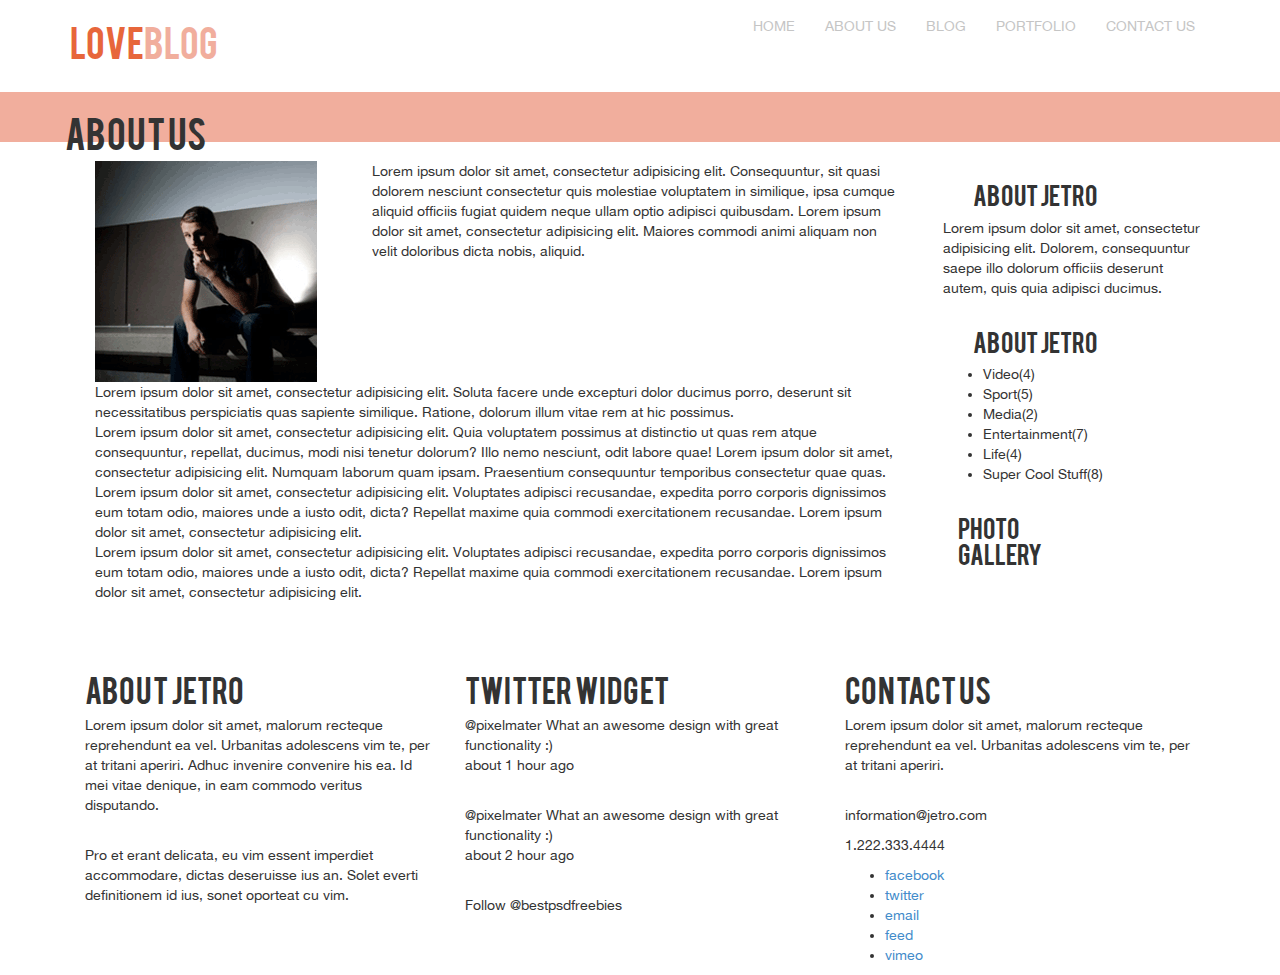
==== about-us.html @ 52a9ae19 "trabajando con mi sass" ====
<!DOCTYPE html>
<html lang="en">
    <head>
        <meta charset="utf-8">
        <title>Welcome to my site </title>
        <meta name="viewport" content="width=device-width, initial-scale=1.0">
        <meta name="description" content="ThreeSixty Bootstrap Template">
        <meta name="author" content="Fabian Bentz Webdesign">
        
        <link href='http://fonts.googleapis.com/css?family=Roboto:400,100,300,300italic,500,400italic,700' rel='stylesheet' type='text/css'>
        
        <link href="./css/bootstrap.css" rel="stylesheet">
        <link rel="stylesheet" href="./font-awesome/css/font-awesome.min.css">
        <link href="./css/main.css" rel="stylesheet">
    </head>
    <body>
        <!-- Escribe tu código HTML aquí -->
        <nav class="navbar">
            <div class="container">
                <div class="navbar-header fixed">
                    <button type="button" class="navbar-toggle collapsed" data-toggle="collapse" data-target="#navbar-collapse" aria-expended="false">
                    <span class="sr-only">Toggle navigation</span>
                    <span class="icon-bar"></span>
                    <span class="icon-bar"></span>
                    <span class="icon-bar"></span>
                    </button>
                    <a class="nav-brand floatleft" href="index.html"><h1>LOVE<span>BLOG</span></h1></a>
                </div>
                <div class="collapse navbar-collapse" id="navbar-collapse">
                    <ul class="nav navbar-nav navbar-right">
                        <li class="active"><a href="index.html">HOME</a></li>
                        <li class="dropdown"><a href="about-us.html">ABOUT US</a></li>
                        <li class="dropdown"><a href="blog.html">BLOG</a></li>
                        <li class="dropdown"><a href="portfolio.html">PORTFOLIO</a></li>
                        <li class="dropdown"><a href="contact-us.html">CONTACT US</a></li>
                    </ul>
                </div>
            </div>
        </nav>
    <header class="header_bottom_area"></header>
    <div class="main_content_area fix">
        <div class="container">
            <div class="fix content_area structure">
                <h1>ABOUT US</h1>
                <div class="col-md-9">
                    <div class="col-md-4">
                        <img src=" images/author.png" alt="">
                    </div>
                    <div class="col-md-8">
                        <p> Lorem ipsum dolor sit amet, consectetur adipisicing elit. Consequuntur, sit quasi dolorem nesciunt consectetur quis molestiae voluptatem in similique, ipsa cumque aliquid officiis fugiat quidem neque ullam optio adipisci quibusdam.     Lorem ipsum dolor sit amet, consectetur adipisicing elit. Maiores commodi animi aliquam non velit doloribus dicta nobis, aliquid.</p>
                    </div>
                    <div class="col-md-12">
                    Lorem ipsum dolor sit amet, consectetur adipisicing elit. Soluta facere unde excepturi dolor ducimus porro, deserunt sit necessitatibus perspiciatis quas sapiente similique. Ratione, dolorum illum vitae rem at hic possimus.</div>
                    <div class="col-md-12">
                        <div>Lorem ipsum dolor sit amet, consectetur adipisicing elit. Quia voluptatem possimus at distinctio ut quas rem atque consequuntur, repellat, ducimus, modi nisi tenetur dolorum? Illo nemo nesciunt, odit labore quae!     Lorem ipsum dolor sit amet, consectetur adipisicing elit. Numquam laborum quam ipsam. Praesentium consequuntur temporibus consectetur quae quas.</div>
                    </div>
                    <div class="col-md-12"> Lorem ipsum dolor sit amet, consectetur adipisicing elit. Voluptates adipisci recusandae, expedita porro corporis dignissimos eum totam odio, maiores unde a iusto odit, dicta? Repellat maxime quia commodi exercitationem recusandae.     Lorem ipsum dolor sit amet, consectetur adipisicing elit.
                    </div>
                    <div class="col-md-12"> Lorem ipsum dolor sit amet, consectetur adipisicing elit. Voluptates adipisci recusandae, expedita porro corporis dignissimos eum totam odio, maiores unde a iusto odit, dicta? Repellat maxime quia commodi exercitationem recusandae.     Lorem ipsum dolor sit amet, consectetur adipisicing elit.
                    </div>
                </div>
                <div class="col-md-3">
                    <div class="col-md-12"> 
                        <div class="col-md-9">
                            <h3>ABOUT JETRO</h3>
                        </div>
                        <div class="col-md-3">  </div>
                    </div>      
                    <p> Lorem ipsum dolor sit amet, consectetur adipisicing elit. Dolorem, consequuntur saepe illo dolorum officiis deserunt autem, quis quia adipisci ducimus.</p>
                    <div class="col-md-12"> 
                        <div class="col-md-9">
                            <h3>ABOUT JETRO</h3>
                        </div>
                        <div class="col-md-3">  </div>
                    </div>
                    <ul>
                        <li>Video(4)</li>
                        <li>Sport(5)</li>
                        <li>Media(2)</li>
                        <li>Entertainment(7)</li>
                        <li>Life(4)</li>
                        <li>Super Cool Stuff(8)</li>
                    </ul>
                    <div class="col-md-6">
                        <h3>PHOTO GALLERY</h3>
                    </div>
                    <div class="col-md-6">  </div>
                    <div class="col-md-12">
                        <div>   </div>
                        <div>   </div>
                        <div>   </div>
                        <div>   </div>
                    </div>
                    <div class="col-md-12">
                        <div>   </div>
                        <div>   </div>
                        <div>   </div>
                        <div>   </div>
                    </div>
                </div>
            </div>
        </div>
    </div>
                
                
            <div class="fix footer_area">
                    <div class="fix footer">
                        <div class="container">
                            <div class="fix single_footer_container">
                                <div class="fix single_footer floatleft col-md-4">
                                    <h2>About Jetro</h2>
                                    <p>Lorem ipsum dolor sit amet, malorum recteque reprehendunt ea vel. Urbanitas adolescens vim te, per at tritani aperiri. Adhuc invenire convenire his ea. Id mei vitae denique, in eam commodo veritus disputando. </p>
                                    <br/>
                                    <p>Pro et erant delicata, eu vim essent imperdiet accommodare, dictas deseruisse ius an. Solet everti definitionem id ius, sonet oporteat cu vim.</p>
                                </div>
                                <div class="fix single_footer floatleft col-md-4">
                                    <h2>Twitter Widget</h2>
                                    <p>@pixelmater What an awesome design with great functionality :)<br/>about 1 hour ago</p><br/>
                                    <p>@pixelmater What an awesome design with great functionality :)<br/>about 2 hour ago</p><br/>
                                    <p>Follow @bestpsdfreebies</p>
                                </div>
                                <div class="fix single_footer floatleft col-md-4">
                                    <h2>Contact us</h2>
                                    <p>Lorem ipsum dolor sit amet, malorum recteque reprehendunt ea vel. Urbanitas adolescens vim te, per at tritani aperiri.</p>
                                    <br/>
                                    <p>information@jetro.com</p>
                                    <p>1.222.333.4444</p>
                                    <div class="fix social_area">
                                        <ul>
                                            <li><a href="#" class="facebook">facebook</a></li>
                                            <li><a href="#" class="twitter">twitter</a></li>
                                            <li><a href="#" class="email">email</a></li>
                                            <li><a href="#" class="feed">feed</a></li>
                                            <li><a href="#" class="vimeo">vimeo</a></li>
                                        </ul>
                                    </div>
                                </div>
                            </div>
                        </div>
                    </div>
            </div>
                <!-- BOOTSTRAP JAVASCRIPT -->
                <script src="https://code.jquery.com/jquery-1.10.2.min.js"></script>
                <script type="text/javascript" src="./js/bootstrap.min.js"></script>
            </body>
        </html>
---- css/main.css ----
.nav-brand {
  color: #e7663b; }
  .nav-brand span {
    color: #F1AE9D; }

header {
  background-color: #F1AE9D; }
  header .row {
    background-color: #e7663b;
    color: white; }

.nav a {
  color: #c5c5c5; }

@font-face {
  font-family: "bebasNeue";
  src: url("../font/BEBAS___.ttf"); }
@font-face {
  font-family: "Helvetica";
  src: url("../font/HelveticaNeue.ttf"); }
body {
  font-family: "Helvetica"; }

h1, h2, h3, h4, h5 {
  font-family: "bebasNeue"; }

.p-left, .single_service_container .portfolio .title, .single_service_container .offer .title, .single_service_container .follow .title {
  padding-left: 20%; }

.service_area h2 {
  background: white; }

.single_service_container .portfolio .title {
  background: url("../images/portfolio.png") no-repeat; }
.single_service_container .offer .title {
  background: url("../images/offer.png") no-repeat; }
.single_service_container .follow .title {
  background: url("../images/follow.png") no-repeat; }

.header_bottom_area {
  background-color: #F1AE9D;
  height: 50px;
  width: 100%; }

.main_content_area {
  position: relative;
  top: -50px; }
  .main_content_area .container {
    padding: 0 10px; }
    .main_content_area .container .represent {
      background-color: #e7663b;
      height: 50px;
      margin-bottom: 20px; }
      .main_content_area .container .represent h1 {
        margin-top: 0; }

/*# sourceMappingURL=main.css.map */
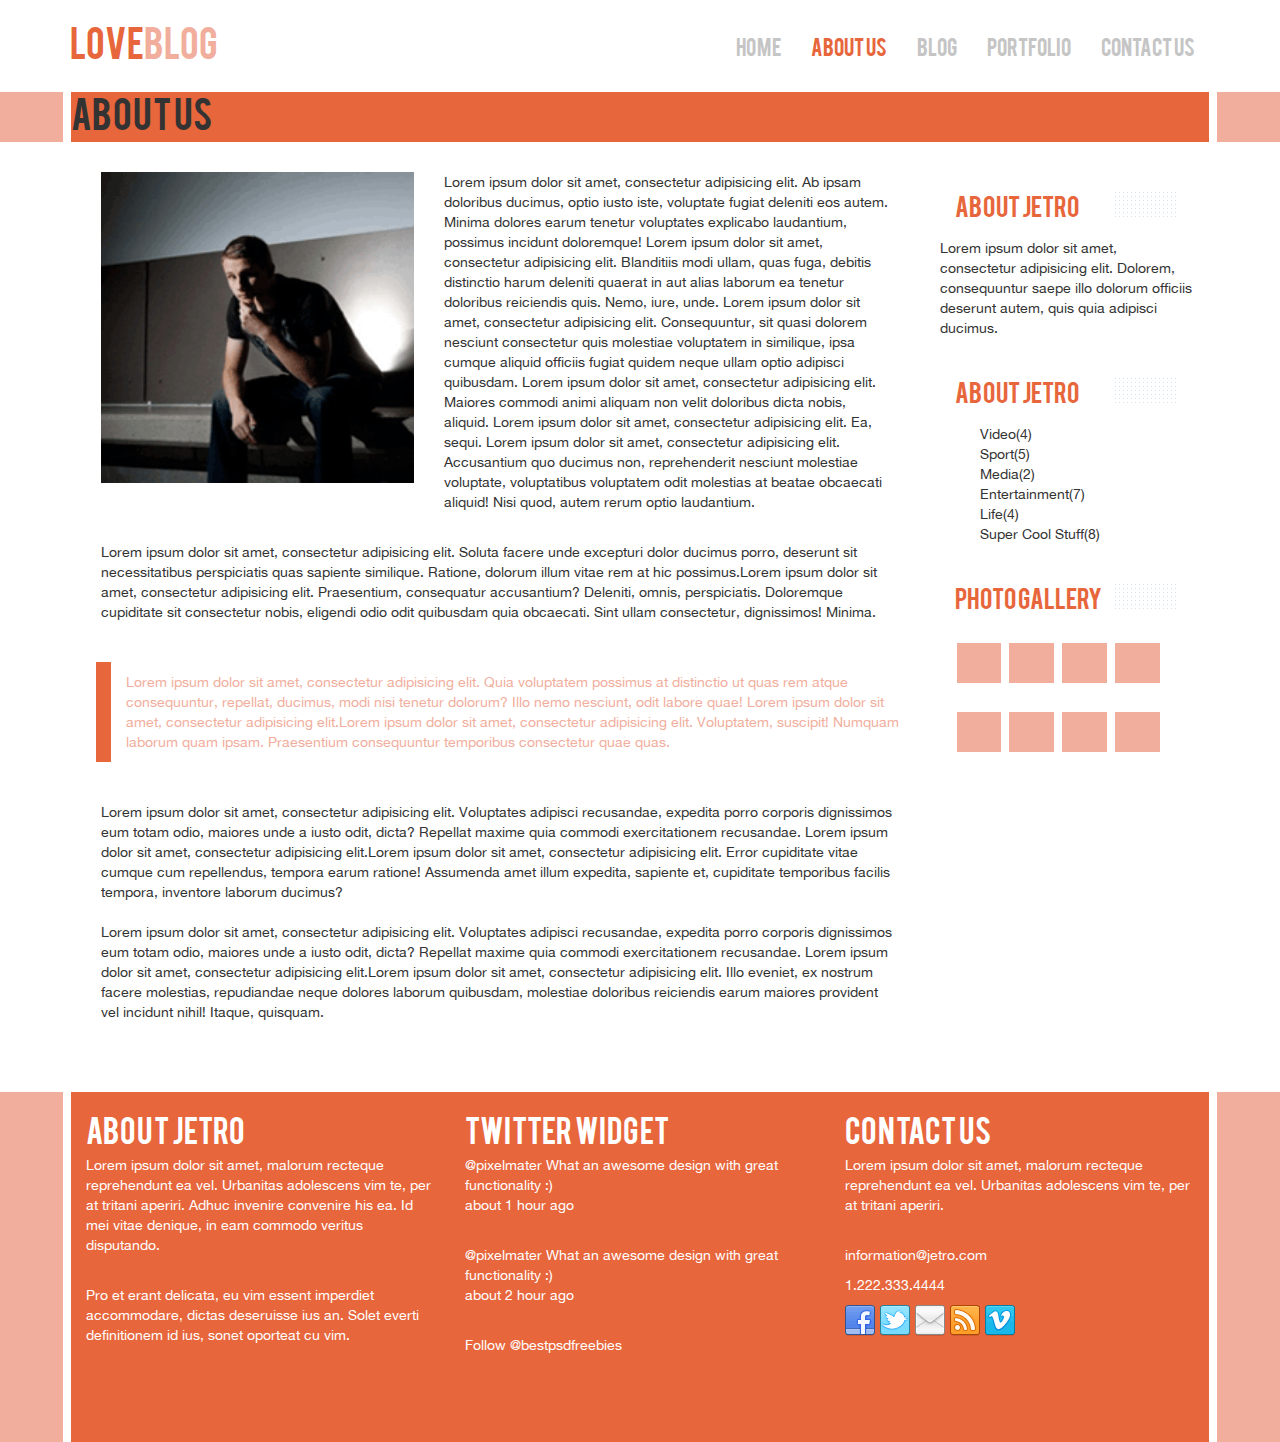
==== commit 21678403: "continuando el trabajo con sass" ====
--- a/about-us.html
+++ b/about-us.html
@@ -28,8 +28,8 @@
                 </div>
                 <div class="collapse navbar-collapse" id="navbar-collapse">
                     <ul class="nav navbar-nav navbar-right">
-                        <li class="active"><a href="index.html">HOME</a></li>
-                        <li class="dropdown"><a href="about-us.html">ABOUT US</a></li>
+                        <li class="dropdown"><a href="index.html">HOME</a></li>
+                        <li class="active"><a href="about-us.html">ABOUT US</a></li>
                         <li class="dropdown"><a href="blog.html">BLOG</a></li>
                         <li class="dropdown"><a href="portfolio.html">PORTFOLIO</a></li>
                         <li class="dropdown"><a href="contact-us.html">CONTACT US</a></li>
@@ -40,38 +40,36 @@
     <header class="header_bottom_area"></header>
     <div class="main_content_area fix">
         <div class="container">
-            <div class="fix content_area structure">
+            <div class="represent about">
                 <h1>ABOUT US</h1>
                 <div class="col-md-9">
-                    <div class="col-md-4">
+                    <div class="col-md-5">
                         <img src=" images/author.png" alt="">
                     </div>
-                    <div class="col-md-8">
-                        <p> Lorem ipsum dolor sit amet, consectetur adipisicing elit. Consequuntur, sit quasi dolorem nesciunt consectetur quis molestiae voluptatem in similique, ipsa cumque aliquid officiis fugiat quidem neque ullam optio adipisci quibusdam.     Lorem ipsum dolor sit amet, consectetur adipisicing elit. Maiores commodi animi aliquam non velit doloribus dicta nobis, aliquid.</p>
+                    <div class="col-md-7">
+                        <p>Lorem ipsum dolor sit amet, consectetur adipisicing elit. Ab ipsam doloribus ducimus, optio iusto iste, voluptate fugiat deleniti eos autem. Minima dolores earum tenetur voluptates explicabo laudantium, possimus incidunt doloremque! Lorem ipsum dolor sit amet, consectetur adipisicing elit. Blanditiis modi ullam, quas fuga, debitis distinctio harum deleniti quaerat in aut alias laborum ea tenetur doloribus reiciendis quis. Nemo, iure, unde. Lorem ipsum dolor sit amet, consectetur adipisicing elit. Consequuntur, sit quasi dolorem nesciunt consectetur quis molestiae voluptatem in similique, ipsa cumque aliquid officiis fugiat quidem neque ullam optio adipisci quibusdam.     Lorem ipsum dolor sit amet, consectetur adipisicing elit. Maiores commodi animi aliquam non velit doloribus dicta nobis, aliquid. Lorem ipsum dolor sit amet, consectetur adipisicing elit. Ea, sequi. Lorem ipsum dolor sit amet, consectetur adipisicing elit. Accusantium quo ducimus non, reprehenderit nesciunt molestiae voluptate, voluptatibus voluptatem odit molestias at beatae obcaecati aliquid! Nisi quod, autem rerum optio laudantium.</p>
                     </div>
                     <div class="col-md-12">
-                    Lorem ipsum dolor sit amet, consectetur adipisicing elit. Soluta facere unde excepturi dolor ducimus porro, deserunt sit necessitatibus perspiciatis quas sapiente similique. Ratione, dolorum illum vitae rem at hic possimus.</div>
-                    <div class="col-md-12">
-                        <div>Lorem ipsum dolor sit amet, consectetur adipisicing elit. Quia voluptatem possimus at distinctio ut quas rem atque consequuntur, repellat, ducimus, modi nisi tenetur dolorum? Illo nemo nesciunt, odit labore quae!     Lorem ipsum dolor sit amet, consectetur adipisicing elit. Numquam laborum quam ipsam. Praesentium consequuntur temporibus consectetur quae quas.</div>
+                    Lorem ipsum dolor sit amet, consectetur adipisicing elit. Soluta facere unde excepturi dolor ducimus porro, deserunt sit necessitatibus perspiciatis quas sapiente similique. Ratione, dolorum illum vitae rem at hic possimus.Lorem ipsum dolor sit amet, consectetur adipisicing elit. Praesentium, consequatur accusantium? Deleniti, omnis, perspiciatis. Doloremque cupiditate sit consectetur nobis, eligendi odio odit quibusdam quia obcaecati. Sint ullam consectetur, dignissimos! Minima.</div>
+                    <div class="col-md-12 extracto">
+                        <div>Lorem ipsum dolor sit amet, consectetur adipisicing elit. Quia voluptatem possimus at distinctio ut quas rem atque consequuntur, repellat, ducimus, modi nisi tenetur dolorum? Illo nemo nesciunt, odit labore quae!     Lorem ipsum dolor sit amet, consectetur adipisicing elit.Lorem ipsum dolor sit amet, consectetur adipisicing elit. Voluptatem, suscipit! Numquam laborum quam ipsam. Praesentium consequuntur temporibus consectetur quae quas.</div>
                     </div>
-                    <div class="col-md-12"> Lorem ipsum dolor sit amet, consectetur adipisicing elit. Voluptates adipisci recusandae, expedita porro corporis dignissimos eum totam odio, maiores unde a iusto odit, dicta? Repellat maxime quia commodi exercitationem recusandae.     Lorem ipsum dolor sit amet, consectetur adipisicing elit.
+                    <div class="col-md-12"> Lorem ipsum dolor sit amet, consectetur adipisicing elit. Voluptates adipisci recusandae, expedita porro corporis dignissimos eum totam odio, maiores unde a iusto odit, dicta? Repellat maxime quia commodi exercitationem recusandae.     Lorem ipsum dolor sit amet, consectetur adipisicing elit.Lorem ipsum dolor sit amet, consectetur adipisicing elit. Error cupiditate vitae cumque cum repellendus, tempora earum ratione! Assumenda amet illum expedita, sapiente et, cupiditate temporibus facilis tempora, inventore laborum ducimus?
                     </div>
-                    <div class="col-md-12"> Lorem ipsum dolor sit amet, consectetur adipisicing elit. Voluptates adipisci recusandae, expedita porro corporis dignissimos eum totam odio, maiores unde a iusto odit, dicta? Repellat maxime quia commodi exercitationem recusandae.     Lorem ipsum dolor sit amet, consectetur adipisicing elit.
+                    <div class="col-md-12"> Lorem ipsum dolor sit amet, consectetur adipisicing elit. Voluptates adipisci recusandae, expedita porro corporis dignissimos eum totam odio, maiores unde a iusto odit, dicta? Repellat maxime quia commodi exercitationem recusandae.     Lorem ipsum dolor sit amet, consectetur adipisicing elit.Lorem ipsum dolor sit amet, consectetur adipisicing elit. Illo eveniet, ex nostrum facere molestias, repudiandae neque dolores laborum quibusdam, molestiae doloribus reiciendis earum maiores provident vel incidunt nihil! Itaque, quisquam.
                     </div>
                 </div>
                 <div class="col-md-3">
-                    <div class="col-md-12"> 
-                        <div class="col-md-9">
+                    <div class="col-md-12">
+                        <div class="articulo">
                             <h3>ABOUT JETRO</h3>
                         </div>
-                        <div class="col-md-3">  </div>
-                    </div>      
-                    <p> Lorem ipsum dolor sit amet, consectetur adipisicing elit. Dolorem, consequuntur saepe illo dolorum officiis deserunt autem, quis quia adipisci ducimus.</p>
-                    <div class="col-md-12"> 
-                        <div class="col-md-9">
+                    </div>
+                    <p>Lorem ipsum dolor sit amet, consectetur adipisicing elit. Dolorem, consequuntur saepe illo dolorum officiis deserunt autem, quis quia adipisci ducimus.</p>
+                    <div class="col-md-12">
+                        <div class="articulo">
                             <h3>ABOUT JETRO</h3>
                         </div>
-                        <div class="col-md-3">  </div>
                     </div>
                     <ul>
                         <li>Video(4)</li>
@@ -81,21 +79,22 @@
                         <li>Life(4)</li>
                         <li>Super Cool Stuff(8)</li>
                     </ul>
-                    <div class="col-md-6">
-                        <h3>PHOTO GALLERY</h3>
+                    <div class="col-md-12">
+                        <div class="articulo">
+                            <h3>PHOTO GALLERY</h3>
+                        </div>
                     </div>
-                    <div class="col-md-6">  </div>
-                    <div class="col-md-12">
-                        <div>   </div>
-                        <div>   </div>
-                        <div>   </div>
-                        <div>   </div>
+                    <div class="col-md-12 windows">
+                        <div class="info">   </div>
+                        <div class="info">   </div>
+                        <div class="info">   </div>
+                        <div class="info">   </div>
                     </div>
-                    <div class="col-md-12">
-                        <div>   </div>
-                        <div>   </div>
-                        <div>   </div>
-                        <div>   </div>
+                    <div class="col-md-12 windows">
+                        <div class="info">   </div>
+                        <div class="info">   </div>
+                        <div class="info">   </div>
+                        <div class="info">   </div>
                     </div>
                 </div>
             </div>
@@ -103,42 +102,35 @@
     </div>
                 
                 
-            <div class="fix footer_area">
-                    <div class="fix footer">
-                        <div class="container">
-                            <div class="fix single_footer_container">
-                                <div class="fix single_footer floatleft col-md-4">
-                                    <h2>About Jetro</h2>
-                                    <p>Lorem ipsum dolor sit amet, malorum recteque reprehendunt ea vel. Urbanitas adolescens vim te, per at tritani aperiri. Adhuc invenire convenire his ea. Id mei vitae denique, in eam commodo veritus disputando. </p>
-                                    <br/>
-                                    <p>Pro et erant delicata, eu vim essent imperdiet accommodare, dictas deseruisse ius an. Solet everti definitionem id ius, sonet oporteat cu vim.</p>
-                                </div>
-                                <div class="fix single_footer floatleft col-md-4">
-                                    <h2>Twitter Widget</h2>
-                                    <p>@pixelmater What an awesome design with great functionality :)<br/>about 1 hour ago</p><br/>
-                                    <p>@pixelmater What an awesome design with great functionality :)<br/>about 2 hour ago</p><br/>
-                                    <p>Follow @bestpsdfreebies</p>
-                                </div>
-                                <div class="fix single_footer floatleft col-md-4">
-                                    <h2>Contact us</h2>
-                                    <p>Lorem ipsum dolor sit amet, malorum recteque reprehendunt ea vel. Urbanitas adolescens vim te, per at tritani aperiri.</p>
-                                    <br/>
-                                    <p>information@jetro.com</p>
-                                    <p>1.222.333.4444</p>
-                                    <div class="fix social_area">
-                                        <ul>
-                                            <li><a href="#" class="facebook">facebook</a></li>
-                                            <li><a href="#" class="twitter">twitter</a></li>
-                                            <li><a href="#" class="email">email</a></li>
-                                            <li><a href="#" class="feed">feed</a></li>
-                                            <li><a href="#" class="vimeo">vimeo</a></li>
-                                        </ul>
-                                    </div>
-                                </div>
-                            </div>
-                        </div>
+    <footer>
+        <div class="container">
+            <div class="fix single_footer_container">
+                <div class="fix col-md-4">
+                    <h2>About Jetro</h2>
+                    <p>Lorem ipsum dolor sit amet, malorum recteque reprehendunt ea vel. Urbanitas adolescens vim te, per at tritani aperiri. Adhuc invenire convenire his ea. Id mei vitae denique, in eam commodo veritus disputando. </p>
+                    <br/>
+                    <p>Pro et erant delicata, eu vim essent imperdiet accommodare, dictas deseruisse ius an. Solet everti definitionem id ius, sonet oporteat cu vim.</p>
+                </div>
+                <div class="fix col-md-4">
+                    <h2>Twitter Widget</h2>
+                    <p>@pixelmater What an awesome design with great functionality :)<br/>about 1 hour ago</p><br/>
+                    <p>@pixelmater What an awesome design with great functionality :)<br/>about 2 hour ago</p><br/>
+                    <p>Follow @bestpsdfreebies</p>
+                </div>
+                <div class="fix col-md-4">
+                    <h2>Contact us</h2>
+                    <p>Lorem ipsum dolor sit amet, malorum recteque reprehendunt ea vel. Urbanitas adolescens vim te, per at tritani aperiri.</p>
+                    <br/>
+                    <p>information@jetro.com</p>
+                    <p>1.222.333.4444</p>
+                    <div class="fix social_area">
+                        <img src="images/social.png" alt="">
                     </div>
+                </div>
             </div>
+        </div>
+    </footer>
+    
                 <!-- BOOTSTRAP JAVASCRIPT -->
                 <script src="https://code.jquery.com/jquery-1.10.2.min.js"></script>
                 <script type="text/javascript" src="./js/bootstrap.min.js"></script>
--- a/css/main.css
+++ b/css/main.css
@@ -9,8 +9,49 @@
     background-color: #e7663b;
     color: white; }
 
+.nav li {
+  background-color: transparent; }
+  .nav li:hover, .nav li:active, .nav li:focus {
+    background-color: transparent; }
+  .nav li a {
+    color: #c5c5c5;
+    font-family: "bebasNeue";
+    font-size: 20px; }
+    .nav li a:hover, .nav li a:active, .nav li a:focus {
+      background-color: transparent;
+      color: #e7663b; }
+
 .nav a {
-  color: #c5c5c5; }
+  color: #c5c5c5;
+  font-family: "bebasNeue";
+  font-size: 20px; }
+  .nav a:hover, .nav a:active, .nav a:focus {
+    background-color: transparent;
+    color: #e7663b; }
+
+.nav .active a {
+  color: #e7663b; }
+
+.navbar-right {
+  padding-top: 20px; }
+
+.btn {
+  -webkit-border-radius: 3px;
+  -moz-border-radius: 3px;
+  -ms-border-radius: 3px;
+  border-radius: 3px; }
+
+footer {
+  background-color: #F1AE9D;
+  height: 350px; }
+  footer .container {
+    padding: 0 8px;
+    color: white; }
+    footer .container .single_footer_container {
+      border-left: 8px solid white;
+      border-right: 8px solid white;
+      height: 350px;
+      background-color: #e7663b; }
 
 @font-face {
   font-family: "bebasNeue";
@@ -37,21 +78,182 @@
 .single_service_container .follow .title {
   background: url("../images/follow.png") no-repeat; }
 
-.header_bottom_area {
-  background-color: #F1AE9D;
-  height: 50px;
-  width: 100%; }
-
 .main_content_area {
   position: relative;
   top: -50px; }
   .main_content_area .container {
-    padding: 0 10px; }
+    padding: 0 8px; }
     .main_content_area .container .represent {
       background-color: #e7663b;
       height: 50px;
-      margin-bottom: 20px; }
+      border-left: 8px solid white;
+      border-right: 8px solid white; }
       .main_content_area .container .represent h1 {
-        margin-top: 0; }
+        margin-top: 0;
+        margin-bottom: 20px; }
+
+.carousel-inner img {
+  width: 100%; }
+
+.single_service_container h2 {
+  font-size: 20px;
+  color: #e7663b; }
+.single_service_container a {
+  text-decoration: none;
+  color: white;
+  transform: uppercase; }
+
+.articulo {
+  background: url("../images/bkg-pat.png");
+  margin: 3% 1%; }
+  .articulo h2 {
+    background-color: white;
+    width: 20%;
+    color: #e7663b; }
+
+.single_blog_post img, .single_work img {
+  width: 100%; }
+
+.blog_post_meta {
+  border-right: 1px solid #c5c5c5;
+  border-left: 1px solid #c5c5c5;
+  border-bottom: 1px solid #c5c5c5;
+  padding: 0 3%; }
+  .blog_post_meta h3 {
+    color: #c5c5c5;
+    font-size: 18px; }
+  .blog_post_meta h4 {
+    color: #e7663b;
+    font-size: 14px; }
+
+.about img {
+  width: 100%; }
+
+.about .extracto {
+  border-left: 15px solid #e7663b;
+  margin: 30px 10px;
+  color: #F1AE9D; }
+.about div {
+  margin: 10px 0; }
+
+.blog .separate, .blog .separate-2, .blog .separate-3, .blog .separate-4, .blog .separate-5 {
+  background: url("../images/bkg-pat.png");
+  width: 100%;
+  height: 30px;
+  margin-top: 305px; }
+.blog .separate-4 {
+  margin-top: 605px; }
+.blog .separate-5 {
+  margin-top: 40px; }
+
+.articulo {
+  color: #e7663b; }
+  .articulo h3 {
+    width: 70%;
+    background-color: white; }
+
+.represent ul {
+  list-style: none; }
+
+.topics p {
+  margin-left: 20px; }
+.topics ul {
+  list-style: none; }
+
+.represent .date {
+  margin-top: 30px; }
+  .represent .date li {
+    color: #c5c5c5; }
+  .represent .date .coment {
+    color: #e7663b;
+    font-family: "bebasNeue"; }
+
+.some span {
+  color: #c5c5c5;
+  margin: 45px 0; }
+
+.quote {
+  background-color: rgba(191, 184, 184, 0.16);
+  margin-bottom: 20px; }
+
+.word {
+  margin: 30px 15px; }
+  .word img {
+    width: 100%; }
+
+.blog h2 {
+  color: #e7663b; }
+
+.blog .pagination li {
+  display: inline-block;
+  list-style: none; }
+  .blog .pagination li a {
+    padding: 32%;
+    background-color: #e7663b;
+    text-decoration: none;
+    margin: 5px 1px;
+    color: white; }
+
+.portafolios .folio {
+  font-size: 25px;
+  color: black;
+  font-weight: bold;
+  margin: 10px 0; }
+.portafolios .blog_post_meta {
+  border-top: 1px solid #c5c5c5;
+  margin: 5px 0; }
+  .portafolios .blog_post_meta h3 {
+    font-size: 16px; }
+  .portafolios .blog_post_meta h4 {
+    font-size: 10px; }
+
+.titulo-folio {
+  margin: 25px 0; }
+  .titulo-folio a {
+    background-color: #e7663b;
+    padding: 2% 1%;
+    color: white;
+    margin: 5px 0; }
+
+.contact iframe {
+  width: 100%; }
+
+.adicional#formulario::-webkit-input-placeholder, form .form-group input#formulario::-webkit-input-placeholder, form .form-group textarea#formulario::-webkit-input-placeholder {
+  color: #e7663b; }
+.adicional#formulario:-moz-placeholder, form .form-group input#formulario:-moz-placeholder, form .form-group textarea#formulario:-moz-placeholder {
+  /* Firefox 18- */
+  color: #e7663b; }
+.adicional#formulario::-moz-placeholder, form .form-group input#formulario::-moz-placeholder, form .form-group textarea#formulario::-moz-placeholder {
+  /* Firefox 19+ */
+  color: #e7663b; }
+.adicional#formulario:-ms-input-placeholder, form .form-group input#formulario:-ms-input-placeholder, form .form-group textarea#formulario:-ms-input-placeholder {
+  color: #e7663b; }
+
+form .form-group {
+  border-color: #e7663b; }
+  form .form-group input {
+    border-color: #e7663b; }
+  form .form-group textarea {
+    border-color: #e7663b; }
+  form .form-group .btn-submit {
+    background-color: #e7663b;
+    color: white; }
+
+.free {
+  color: #e7663b; }
+
+.windows {
+  margin-bottom: 4px; }
+  .windows .info {
+    background-color: #F1AE9D;
+    height: 40px;
+    margin: 2px;
+    width: 20%;
+    display: inline-block; }
+
+.header_bottom_area {
+  background-color: #F1AE9D;
+  height: 50px;
+  width: 100%; }
 
 /*# sourceMappingURL=main.css.map */
